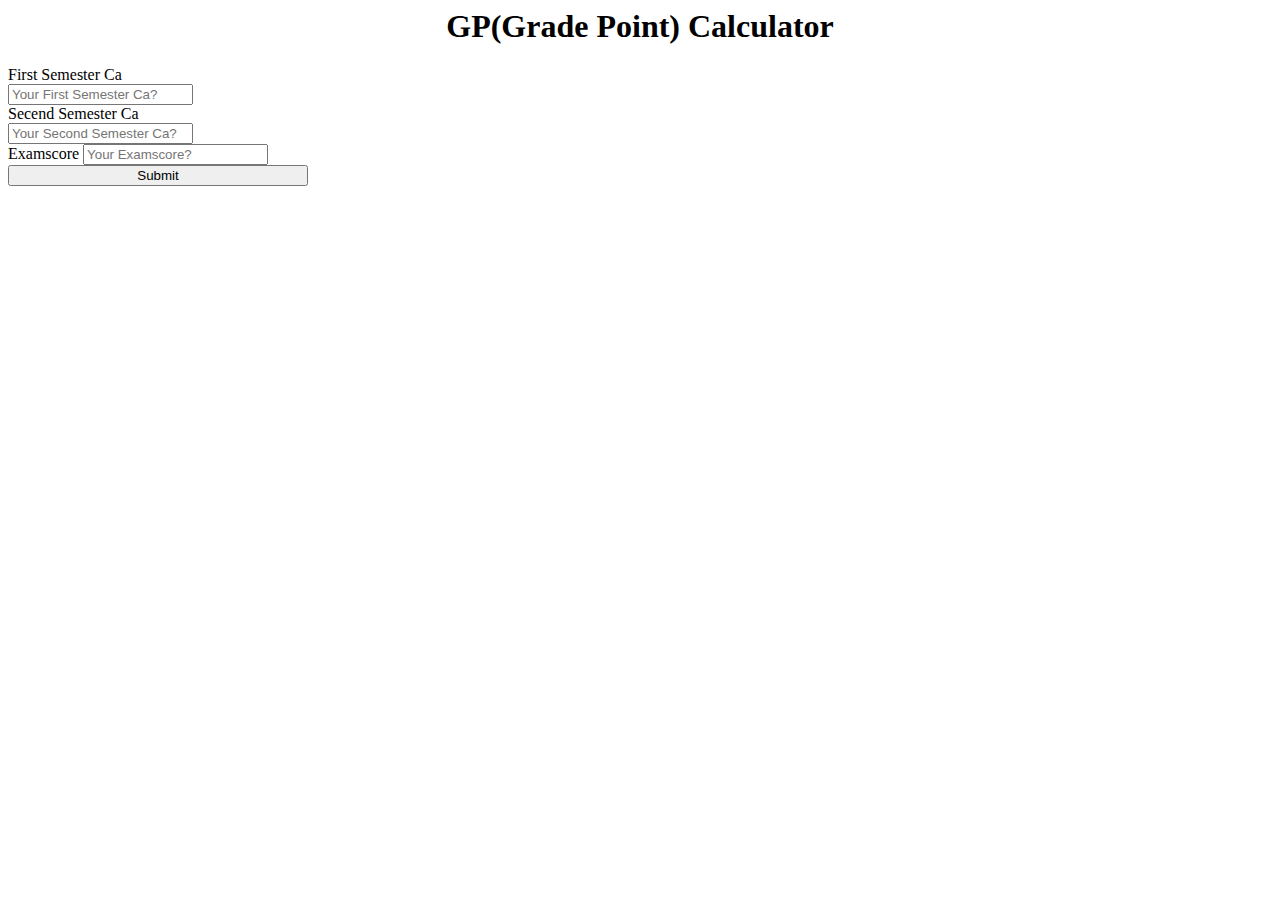
==== index.html @ 1bec1413 "renamed my grade.html to index.html" ====
<!DOCTYPE html>
<html lang="en">

<head>
    <meta charset="UTF-8">
    <meta http-equiv="X-UA-Compatible" content="IE=edge">
    <meta name="viewport" content="width=device-width, initial-scale=1.0">
    <title>Grade project</title>
    <link rel="stylesheet" href="grade.css">
    <link href="https://cdn.jsdelivr.net/npm/bootstrap@5.0.2/dist/css/bootstrap.min.css" rel="stylesheet"
        integrity="sha384-EVSTQN3/azprG1Anm3QDgpJLIm9Nao0Yz1ztcQTwFspd3yD65VohhpuuCOmLASjC" crossorigin="anonymous">
</head>

<body>
    <div class="container-fluid">
        <h1>GP(Grade Point) Calculator</h1>
        <form>
            <div class="mb-3 col-3 mx-auto" style="width: 300px;">
                <label for="ca1" class="form-label">First Semester Ca</label>
                <input type="text" class="form-control" id="ca1" placeholder="Your First Semester Ca?">
            </div>
            <div class="mb-3 col-3 mx-auto" style="width: 300px;">
                <label for="ca2" class="form-label">Secend Semester Ca</label>
                <input type="text" class="form-control" id="ca2" placeholder="Your Second Semester Ca?">
            </div>
            <div class="mb-3 col-3 mx-auto" style="width: 300px;">
                <label for="exam" class="form-label"> Examscore</label>
                <input type="text" class="form-control" id="exam" placeholder="Your Examscore?">
            </div>
        </form>
        <button class=" btn btn-primary d-grid gap-1   col-3 mx-auto btn-lg fs-4 mb-7" style="width: 300px;" onclick="
    giveGrades();">Submit</button>
    </div>



    <script>
        function giveGrades() {
            const grading = getGrades();
            switch (true) {
                case grading >= 70 && grading <= 100:
                    result = 'Grade A';
                    break;
                case grading >= 60 && grading <= 69.9:
                    result = 'Grade B';
                    break;
                case grading >= 50 && grading <= 59.9:
                    result = 'Grade C';
                    break;
                case grading >= 45 && grading <= 49.9:
                    result = 'Grade D';
                    break;
                case grading >= 40 && grading <= 44.9:
                    result = 'Grade E';
                    break;
                case grading >= 30 && grading <= 39.9:
                    result = 'Grade F';
                    break;
                default:
                    result = 'invalid';
            }
            alert(`You got ${grading}%. ${result}`);
        }


        function getGrades() {
            const x = document.getElementById("ca1").value;
            const y = document.getElementById("ca2").value;
            const z = document.getElementById("exam").value;
            const a = parseInt(x, 10) + parseInt(y, 10) + parseInt(z, 10);
            const b = (a) / 100;
            const c = (b) * 100;
            const grade = c;

            return (grade);
        }
    </script>
</body>

</html>
---- grade.css ----
h1 {
    text-align: center;
    margin-top: 7px;
    /* flex-wrap: wrap;*/
}
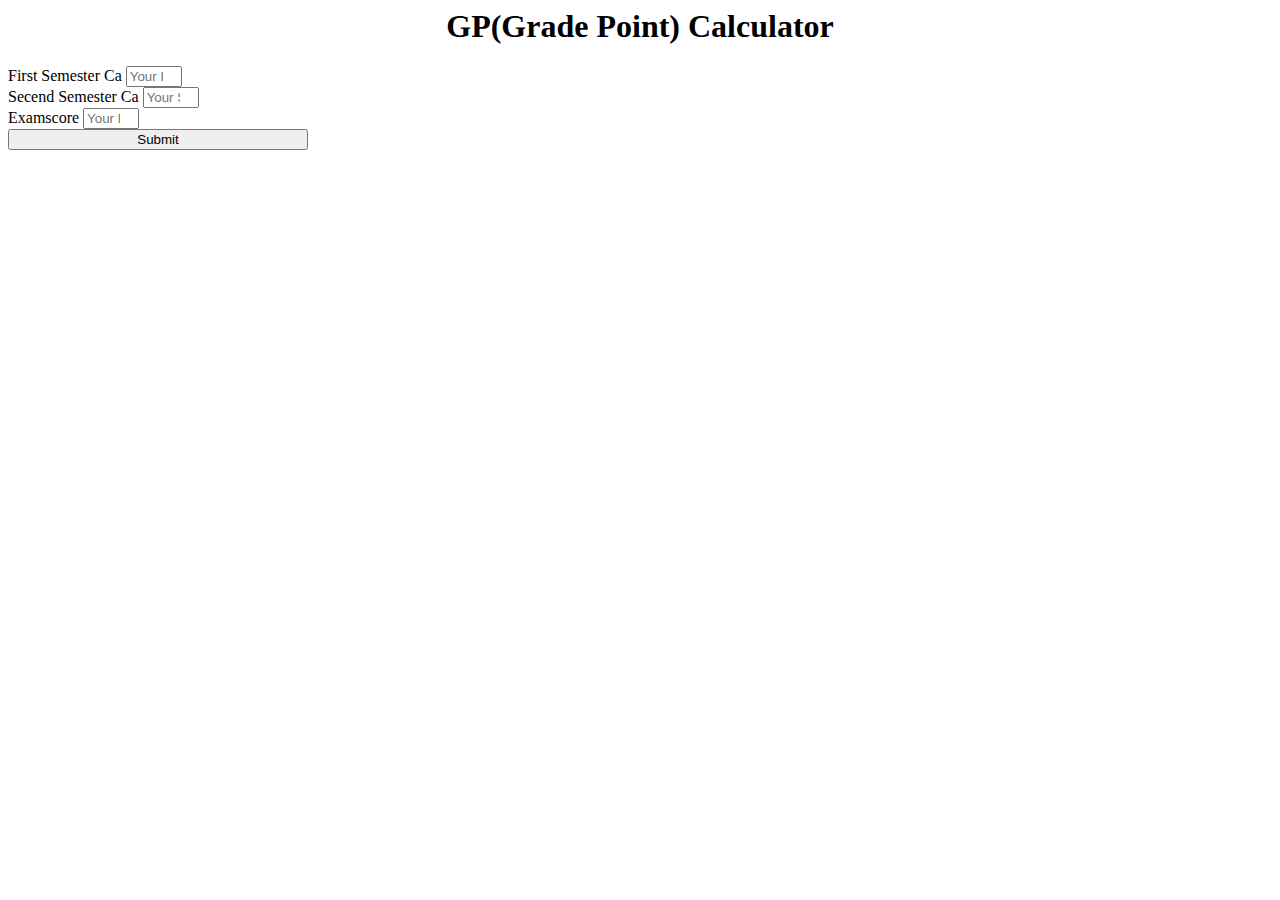
==== commit 61875b52: "added a js file and modex the index.html file" ====
--- a/index.html
+++ b/index.html
@@ -9,6 +9,7 @@
     <link rel="stylesheet" href="grade.css">
     <link href="https://cdn.jsdelivr.net/npm/bootstrap@5.0.2/dist/css/bootstrap.min.css" rel="stylesheet"
         integrity="sha384-EVSTQN3/azprG1Anm3QDgpJLIm9Nao0Yz1ztcQTwFspd3yD65VohhpuuCOmLASjC" crossorigin="anonymous">
+    <script src="grade.js"></script>
 </head>
 
 <body>
@@ -17,15 +18,17 @@
         <form>
             <div class="mb-3 col-3 mx-auto" style="width: 300px;">
                 <label for="ca1" class="form-label">First Semester Ca</label>
-                <input type="text" class="form-control" id="ca1" placeholder="Your First Semester Ca?">
+                <input type="number" class="form-control" id="ca1" min="0" max="40"
+                    placeholder="Your First Semester Ca?">
             </div>
             <div class="mb-3 col-3 mx-auto" style="width: 300px;">
                 <label for="ca2" class="form-label">Secend Semester Ca</label>
-                <input type="text" class="form-control" id="ca2" placeholder="Your Second Semester Ca?">
+                <input type="number" class="form-control" id="ca2" placeholder="Your Second Semester Ca?" min="0"
+                    max="40">
             </div>
             <div class="mb-3 col-3 mx-auto" style="width: 300px;">
                 <label for="exam" class="form-label"> Examscore</label>
-                <input type="text" class="form-control" id="exam" placeholder="Your Examscore?">
+                <input type="number" class="form-control" id="exam" placeholder="Your Examscore?" min="0" max="60">
             </div>
         </form>
         <button class=" btn btn-primary d-grid gap-1   col-3 mx-auto btn-lg fs-4 mb-7" style="width: 300px;" onclick="
@@ -34,47 +37,8 @@
 
 
 
-    <script>
-        function giveGrades() {
-            const grading = getGrades();
-            switch (true) {
-                case grading >= 70 && grading <= 100:
-                    result = 'Grade A';
-                    break;
-                case grading >= 60 && grading <= 69.9:
-                    result = 'Grade B';
-                    break;
-                case grading >= 50 && grading <= 59.9:
-                    result = 'Grade C';
-                    break;
-                case grading >= 45 && grading <= 49.9:
-                    result = 'Grade D';
-                    break;
-                case grading >= 40 && grading <= 44.9:
-                    result = 'Grade E';
-                    break;
-                case grading >= 30 && grading <= 39.9:
-                    result = 'Grade F';
-                    break;
-                default:
-                    result = 'invalid';
-            }
-            alert(`You got ${grading}%. ${result}`);
-        }
 
 
-        function getGrades() {
-            const x = document.getElementById("ca1").value;
-            const y = document.getElementById("ca2").value;
-            const z = document.getElementById("exam").value;
-            const a = parseInt(x, 10) + parseInt(y, 10) + parseInt(z, 10);
-            const b = (a) / 100;
-            const c = (b) * 100;
-            const grade = c;
-
-            return (grade);
-        }
-    </script>
 </body>
 
 </html>